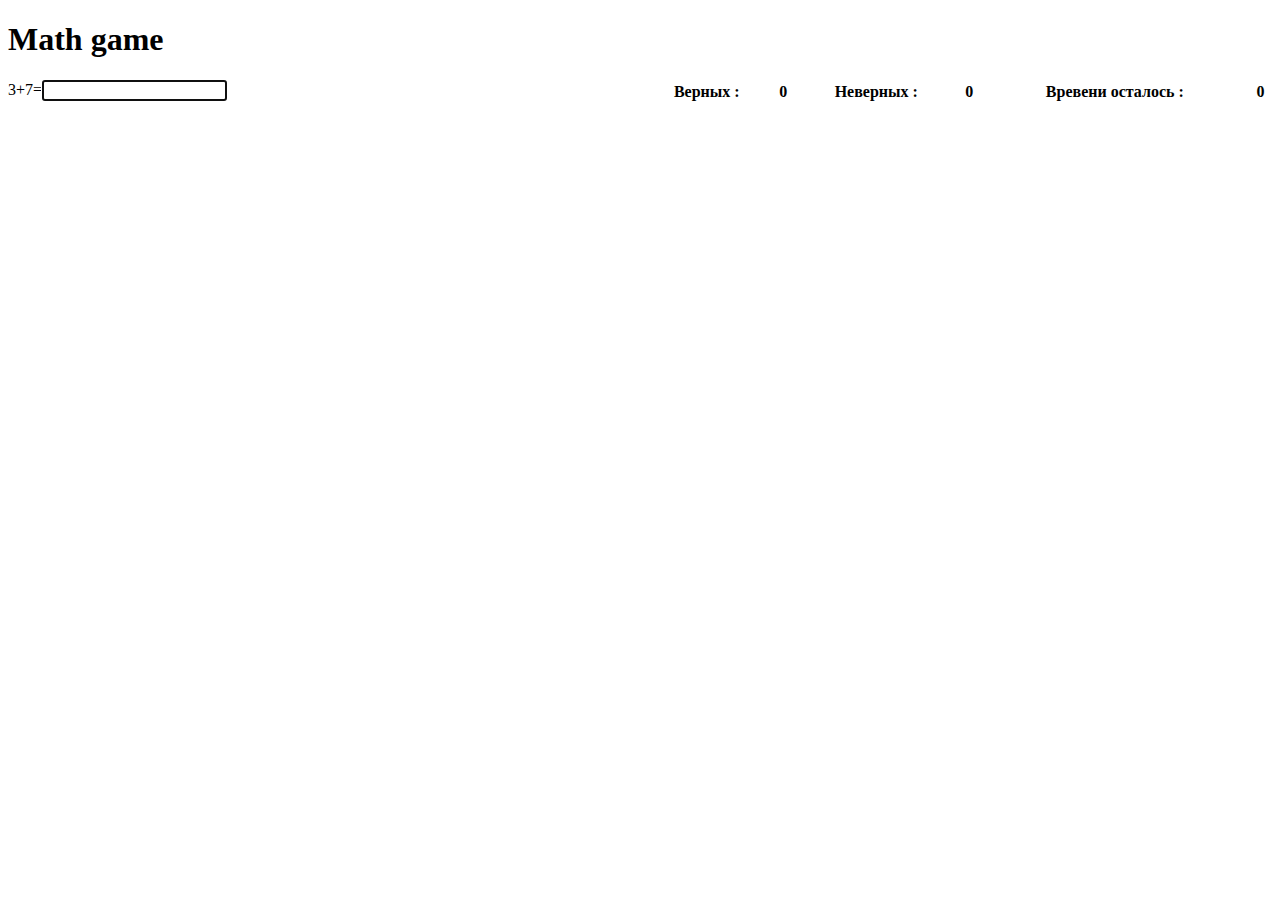
==== pages/index.html @ d05dee6e "mkdir" ====
<!doctype HTML>
<html>
<head>
<title>smth</title>
<link href="all.css" rel="stylesheet">
<meta  charset ="utf-8">
</head>
<body>
<header>
<h1>Math game</h1>
</header>
<main>
    <table border="0" align = "right"  width="50%" height="5">
        <tr >
        <th>Верных : </th>
        <th id = "vernie">0</th>
        <th>Неверных : </th>
        <th id= "nevern">0</th>
        <th>Вревени осталось : </th>
        <th id= "tim">0</th>
    </tr>
    </table>
    <div id="primer">pri</div>
	<div id="histor"></div>
    <script>
        var tru=0;
        var fal=0;
        
        var primer = document.getElementById('primer');
        var histor = document.getElementById('histor');
        function kirill(){
           var e = Math.round(Math.random()*9) + "+" +  Math.round(Math.random()*9) + "="; /*iii*/
           return e;
        }
        function newprimer(){
        
            primer.innerHTML = kirill() + "<input type='text' id='suvk'>"; /*input*/
            document.getElementById("suvk").focus();
            document.getElementById('suvk').onchange=nextprimer;
          }
        function nextprimer(){
            var exam = primer.innerHTML
            var inp = document.getElementById('suvk')
            exam = exam.substring(0, exam.indexOf("="))
            var result;
            if( inp.value==eval(exam)){
                result = ". Верно." ;
                tru=tru+1
            }
            else{
                result= ". Неверно, правильный ответ " + eval(exam);
                fal=fal+1
            }
            histor.innerHTML = exam + " = " + inp.value + result + "\n" + histor.innerHTML;
            newprimer();
            document.getElementById("suvk").focus();
            document.getElementById("vernie");
            vernie.innerHTML = tru;
            document.getElementById("nevern");
            nevern.innerHTML = fal;
            document.getElementById("tim");
            nevern.innerHTML = fal;
          }
        
        newprimer();
        
        </script>
</main>
<aside></aside>
<footer>
</footer>
</body>
</html>
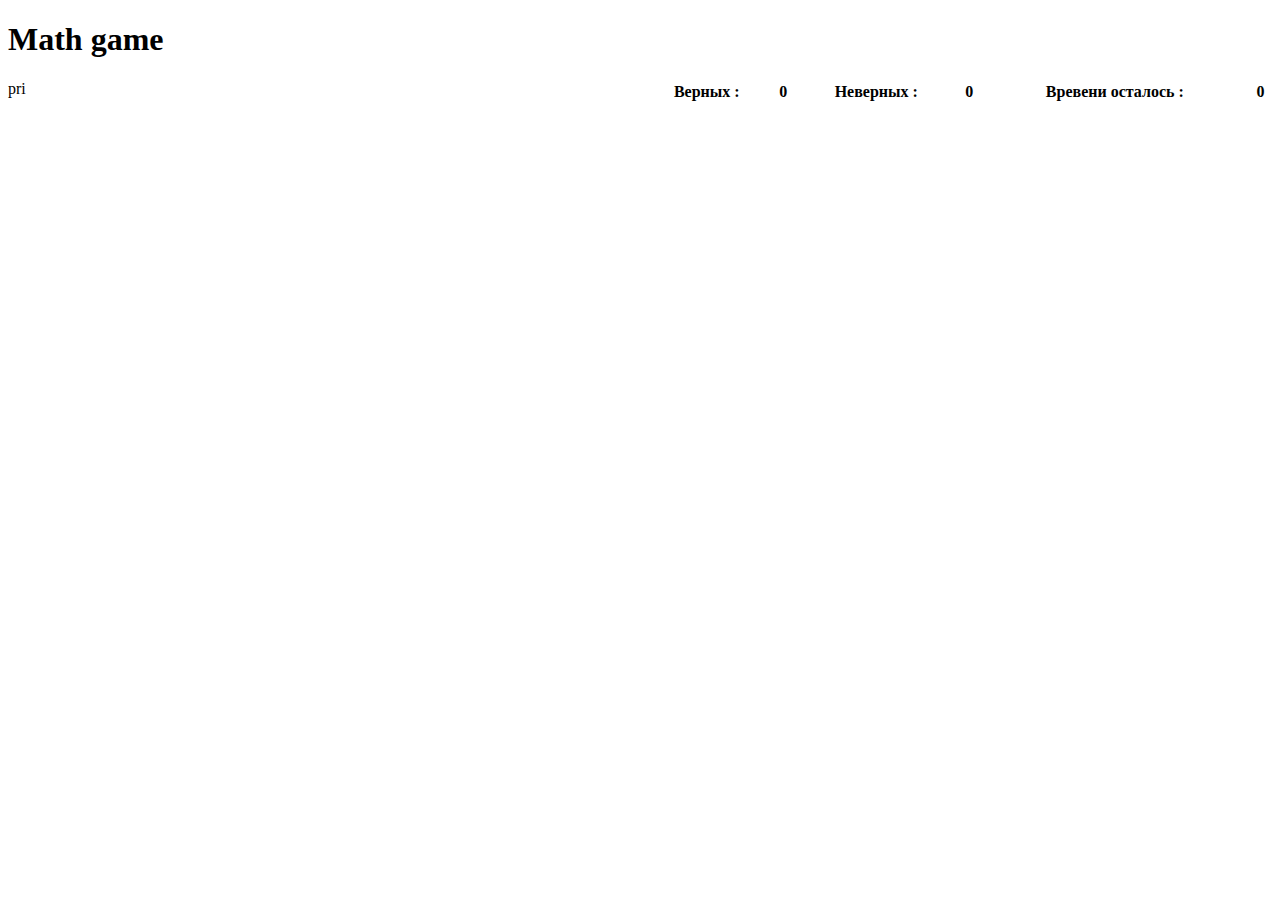
==== commit 1f61e500: "Hot fix" ====
--- a/pages/index.html
+++ b/pages/index.html
@@ -1,9 +1,10 @@
 <!doctype HTML>
 <html>
 <head>
-<title>smth</title>
-<link href="all.css" rel="stylesheet">
-<meta  charset ="utf-8">
+	<title>smth</title>
+	<script src = "/scripts/mathGame.js"></script>
+	<link href="styles/all.css" rel="stylesheet">
+	<meta  charset ="utf-8">
 </head>
 <body>
 <header>
@@ -22,49 +23,6 @@
     </table>
     <div id="primer">pri</div>
 	<div id="histor"></div>
-    <script>
-        var tru=0;
-        var fal=0;
-        
-        var primer = document.getElementById('primer');
-        var histor = document.getElementById('histor');
-        function kirill(){
-           var e = Math.round(Math.random()*9) + "+" +  Math.round(Math.random()*9) + "="; /*iii*/
-           return e;
-        }
-        function newprimer(){
-        
-            primer.innerHTML = kirill() + "<input type='text' id='suvk'>"; /*input*/
-            document.getElementById("suvk").focus();
-            document.getElementById('suvk').onchange=nextprimer;
-          }
-        function nextprimer(){
-            var exam = primer.innerHTML
-            var inp = document.getElementById('suvk')
-            exam = exam.substring(0, exam.indexOf("="))
-            var result;
-            if( inp.value==eval(exam)){
-                result = ". Верно." ;
-                tru=tru+1
-            }
-            else{
-                result= ". Неверно, правильный ответ " + eval(exam);
-                fal=fal+1
-            }
-            histor.innerHTML = exam + " = " + inp.value + result + "\n" + histor.innerHTML;
-            newprimer();
-            document.getElementById("suvk").focus();
-            document.getElementById("vernie");
-            vernie.innerHTML = tru;
-            document.getElementById("nevern");
-            nevern.innerHTML = fal;
-            document.getElementById("tim");
-            nevern.innerHTML = fal;
-          }
-        
-        newprimer();
-        
-        </script>
 </main>
 <aside></aside>
 <footer>
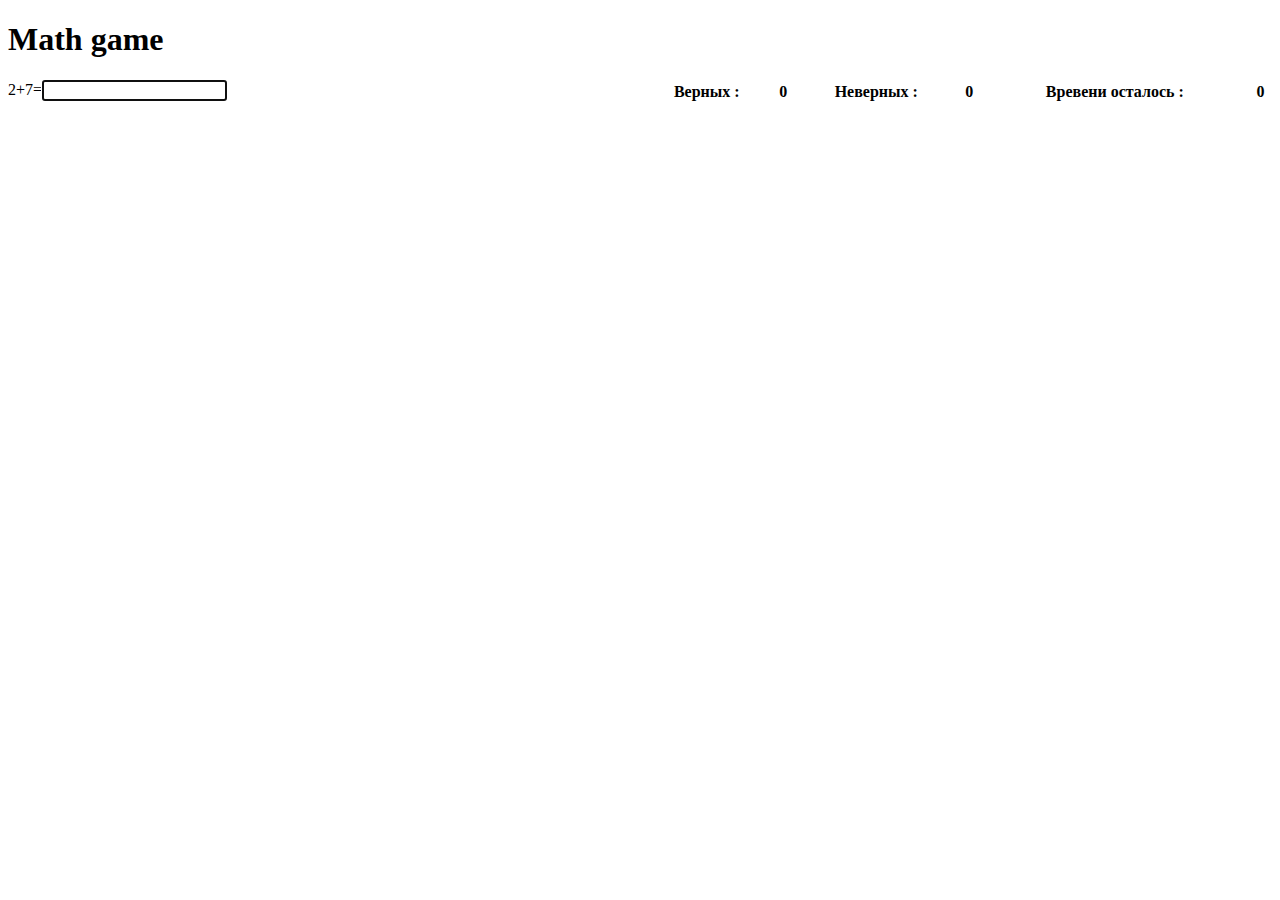
==== commit 6d74541b: "Revert "Hot fix"" ====
--- a/pages/index.html
+++ b/pages/index.html
@@ -1,10 +1,9 @@
 <!doctype HTML>
 <html>
 <head>
-	<title>smth</title>
-	<script src = "/scripts/mathGame.js"></script>
-	<link href="styles/all.css" rel="stylesheet">
-	<meta  charset ="utf-8">
+<title>smth</title>
+<link href="all.css" rel="stylesheet">
+<meta  charset ="utf-8">
 </head>
 <body>
 <header>
@@ -23,6 +22,49 @@
     </table>
     <div id="primer">pri</div>
 	<div id="histor"></div>
+    <script>
+        var tru=0;
+        var fal=0;
+        
+        var primer = document.getElementById('primer');
+        var histor = document.getElementById('histor');
+        function kirill(){
+           var e = Math.round(Math.random()*9) + "+" +  Math.round(Math.random()*9) + "="; /*iii*/
+           return e;
+        }
+        function newprimer(){
+        
+            primer.innerHTML = kirill() + "<input type='text' id='suvk'>"; /*input*/
+            document.getElementById("suvk").focus();
+            document.getElementById('suvk').onchange=nextprimer;
+          }
+        function nextprimer(){
+            var exam = primer.innerHTML
+            var inp = document.getElementById('suvk')
+            exam = exam.substring(0, exam.indexOf("="))
+            var result;
+            if( inp.value==eval(exam)){
+                result = ". Верно." ;
+                tru=tru+1
+            }
+            else{
+                result= ". Неверно, правильный ответ " + eval(exam);
+                fal=fal+1
+            }
+            histor.innerHTML = exam + " = " + inp.value + result + "\n" + histor.innerHTML;
+            newprimer();
+            document.getElementById("suvk").focus();
+            document.getElementById("vernie");
+            vernie.innerHTML = tru;
+            document.getElementById("nevern");
+            nevern.innerHTML = fal;
+            document.getElementById("tim");
+            nevern.innerHTML = fal;
+          }
+        
+        newprimer();
+        
+        </script>
 </main>
 <aside></aside>
 <footer>
